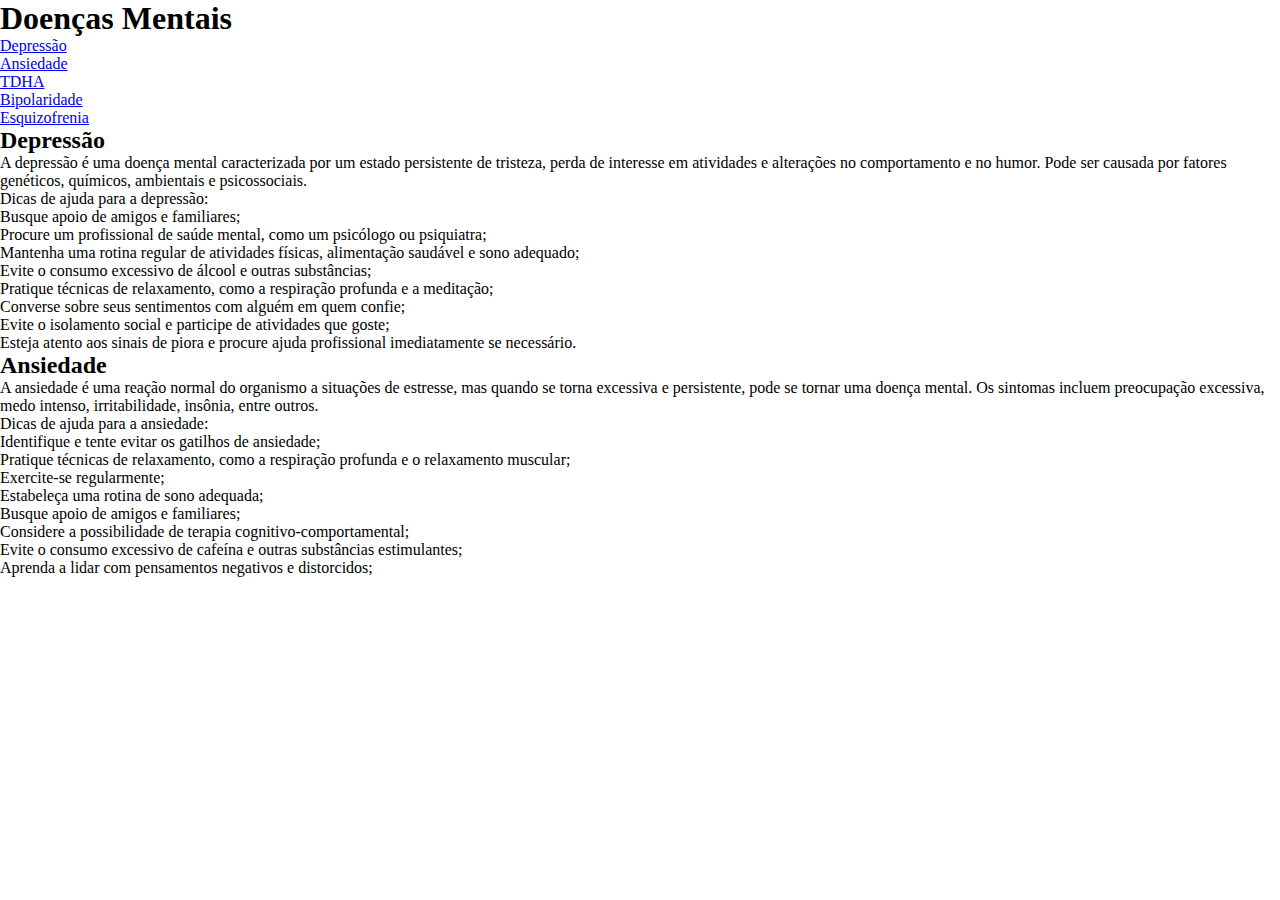
==== index.html @ 363ab3b3 "Update index.html" ====
<!DOCTYPE html>
<html lang="pt-br">
<head>
    <meta charset="UTF-8">
    <title>Doenças Mentais</title>
    <link rel="stylesheet" href="estilo.css">
</head>
<body>
    <header>
        <h1>Doenças Mentais</h1>
    </header>
    <nav>
        <ul>
            <li><a href="#depressao">Depressão</a></li>
            <li><a href="#ansiedade">Ansiedade</a></li>
            <li><a href="#tdha">TDHA</a></li>
            <li><a href="#bipolaridade">Bipolaridade</a></li>
            <li><a href="#esquizofrenia">Esquizofrenia</a></li>
        </ul>
    </nav>
    <main>
        <section id="depressao">
            <h2>Depressão</h2>
            <p>A depressão é uma doença mental caracterizada por um estado persistente de tristeza, perda de interesse em atividades e alterações no comportamento e no humor. Pode ser causada por fatores genéticos, químicos, ambientais e psicossociais.</p>
            <p>Dicas de ajuda para a depressão:</p>
            <ul>
                <li>Busque apoio de amigos e familiares;</li>
                <li>Procure um profissional de saúde mental, como um psicólogo ou psiquiatra;</li>
                <li>Mantenha uma rotina regular de atividades físicas, alimentação saudável e sono adequado;</li>
                <li>Evite o consumo excessivo de álcool e outras substâncias;</li>
                <li>Pratique técnicas de relaxamento, como a respiração profunda e a meditação;</li>
                <li>Converse sobre seus sentimentos com alguém em quem confie;</li>
                <li>Evite o isolamento social e participe de atividades que goste;</li>
                <li>Esteja atento aos sinais de piora e procure ajuda profissional imediatamente se necessário.</li>
            </ul>
        </section>
        <section id="ansiedade">
            <h2>Ansiedade</h2>
            <p>A ansiedade é uma reação normal do organismo a situações de estresse, mas quando se torna excessiva e persistente, pode se tornar uma doença mental. Os sintomas incluem preocupação excessiva, medo intenso, irritabilidade, insônia, entre outros.</p>
            <p>Dicas de ajuda para a ansiedade:</p>
            <ul>
                <li>Identifique e tente evitar os gatilhos de ansiedade;</li>
                <li>Pratique técnicas de relaxamento, como a respiração profunda e o relaxamento muscular;</li>
                <li>Exercite-se regularmente;</li>
                <li>Estabeleça uma rotina de sono adequada;</li>
                <li>Busque apoio de amigos e familiares;</li>
                <li>Considere a possibilidade de terapia cognitivo-comportamental;</li>
                <li>Evite o consumo excessivo de cafeína e outras substâncias estimulantes;</li>
                <li>Aprenda a lidar com pensamentos negativos e distorcidos;</li
---- estilo.css ----
:root {
    --cor_de_fundo:#d43b3b;
    --cor_primmaria_fonte:#7387f7;
}
 *{
    margin: 0;
    padding: 0;
 }
.banner{
    width: 100%;
    height: 100px;
    background-color: var(--cor_de_fundo);
}
.rodape{
    background-color: var(--cor_de_fundo);
    width: 100%;
    height: 80px;
}
.conteudo{
    width: 100%;
    height: 500px;
}
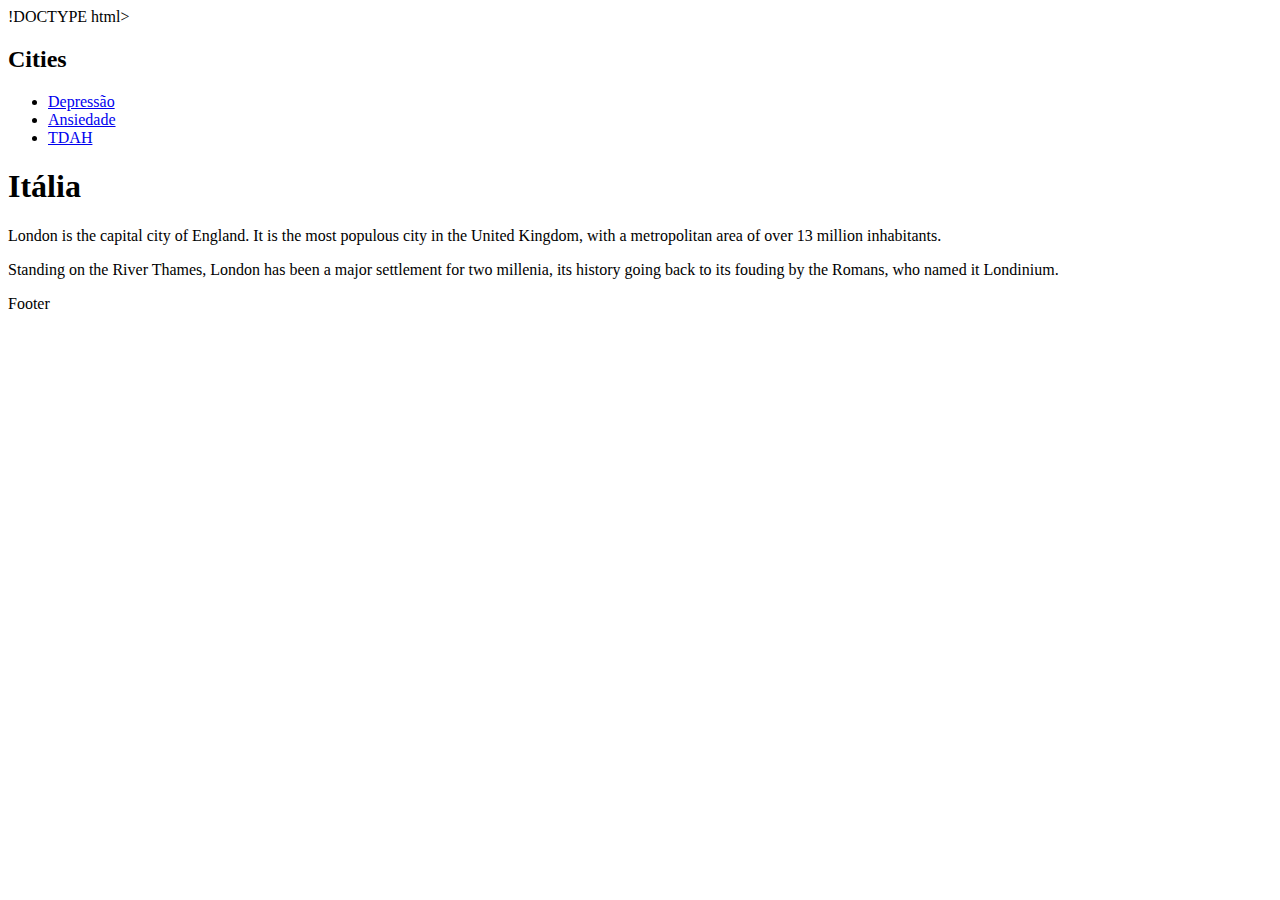
==== commit 94792616: "Update index.html" ====
--- a/index.html
+++ b/index.html
@@ -1,49 +1,38 @@
-<!DOCTYPE html>
-<html lang="pt-br">
+!DOCTYPE html>
+<html lang="en">
 <head>
     <meta charset="UTF-8">
-    <title>Doenças Mentais</title>
-    <link rel="stylesheet" href="estilo.css">
+    <meta http-equiv="X-UA-Compatible" content="IE=edge">
+    <meta name="viewport" content="width=device-width, initial-scale=1.0">
+    <title>As Doenças Mentais</title>
+    <link rel="stylesheet" href="geral.css">
+</head>
+<body>
 </head>
 <body>
     <header>
-        <h1>Doenças Mentais</h1>
+        <h2>Cities</h2>
     </header>
-    <nav>
-        <ul>
-            <li><a href="#depressao">Depressão</a></li>
-            <li><a href="#ansiedade">Ansiedade</a></li>
-            <li><a href="#tdha">TDHA</a></li>
-            <li><a href="#bipolaridade">Bipolaridade</a></li>
-            <li><a href="#esquizofrenia">Esquizofrenia</a></li>
-        </ul>
-    </nav>
-    <main>
-        <section id="depressao">
-            <h2>Depressão</h2>
-            <p>A depressão é uma doença mental caracterizada por um estado persistente de tristeza, perda de interesse em atividades e alterações no comportamento e no humor. Pode ser causada por fatores genéticos, químicos, ambientais e psicossociais.</p>
-            <p>Dicas de ajuda para a depressão:</p>
-            <ul>
-                <li>Busque apoio de amigos e familiares;</li>
-                <li>Procure um profissional de saúde mental, como um psicólogo ou psiquiatra;</li>
-                <li>Mantenha uma rotina regular de atividades físicas, alimentação saudável e sono adequado;</li>
-                <li>Evite o consumo excessivo de álcool e outras substâncias;</li>
-                <li>Pratique técnicas de relaxamento, como a respiração profunda e a meditação;</li>
-                <li>Converse sobre seus sentimentos com alguém em quem confie;</li>
-                <li>Evite o isolamento social e participe de atividades que goste;</li>
-                <li>Esteja atento aos sinais de piora e procure ajuda profissional imediatamente se necessário.</li>
-            </ul>
-        </section>
-        <section id="ansiedade">
-            <h2>Ansiedade</h2>
-            <p>A ansiedade é uma reação normal do organismo a situações de estresse, mas quando se torna excessiva e persistente, pode se tornar uma doença mental. Os sintomas incluem preocupação excessiva, medo intenso, irritabilidade, insônia, entre outros.</p>
-            <p>Dicas de ajuda para a ansiedade:</p>
-            <ul>
-                <li>Identifique e tente evitar os gatilhos de ansiedade;</li>
-                <li>Pratique técnicas de relaxamento, como a respiração profunda e o relaxamento muscular;</li>
-                <li>Exercite-se regularmente;</li>
-                <li>Estabeleça uma rotina de sono adequada;</li>
-                <li>Busque apoio de amigos e familiares;</li>
-                <li>Considere a possibilidade de terapia cognitivo-comportamental;</li>
-                <li>Evite o consumo excessivo de cafeína e outras substâncias estimulantes;</li>
-                <li>Aprenda a lidar com pensamentos negativos e distorcidos;</li
+    <section>
+            <nav id="menu-h">
+                <ul>
+                    <li><a href="#">Depressão</a></li>
+                    <li><a href="#">Ansiedade</a></li>
+                    <li><a href="#">TDAH</a></li>
+                </ul>
+            </nav>
+        <article>
+            <h1>Itália</h1>
+            <p>London is the capital city of England. It is the most populous city in the United Kingdom, with a 
+                metropolitan area of over 13 million inhabitants.</p>
+            <p>Standing on the River Thames, London has been a major settlement for two millenia, its history going
+                back to its fouding by the Romans, who named it Londinium.</p>    
+        </article>
+    </section>
+
+    <footer>
+        <p>Footer</p>
+    </footer>
+    
+</body>
+</html>
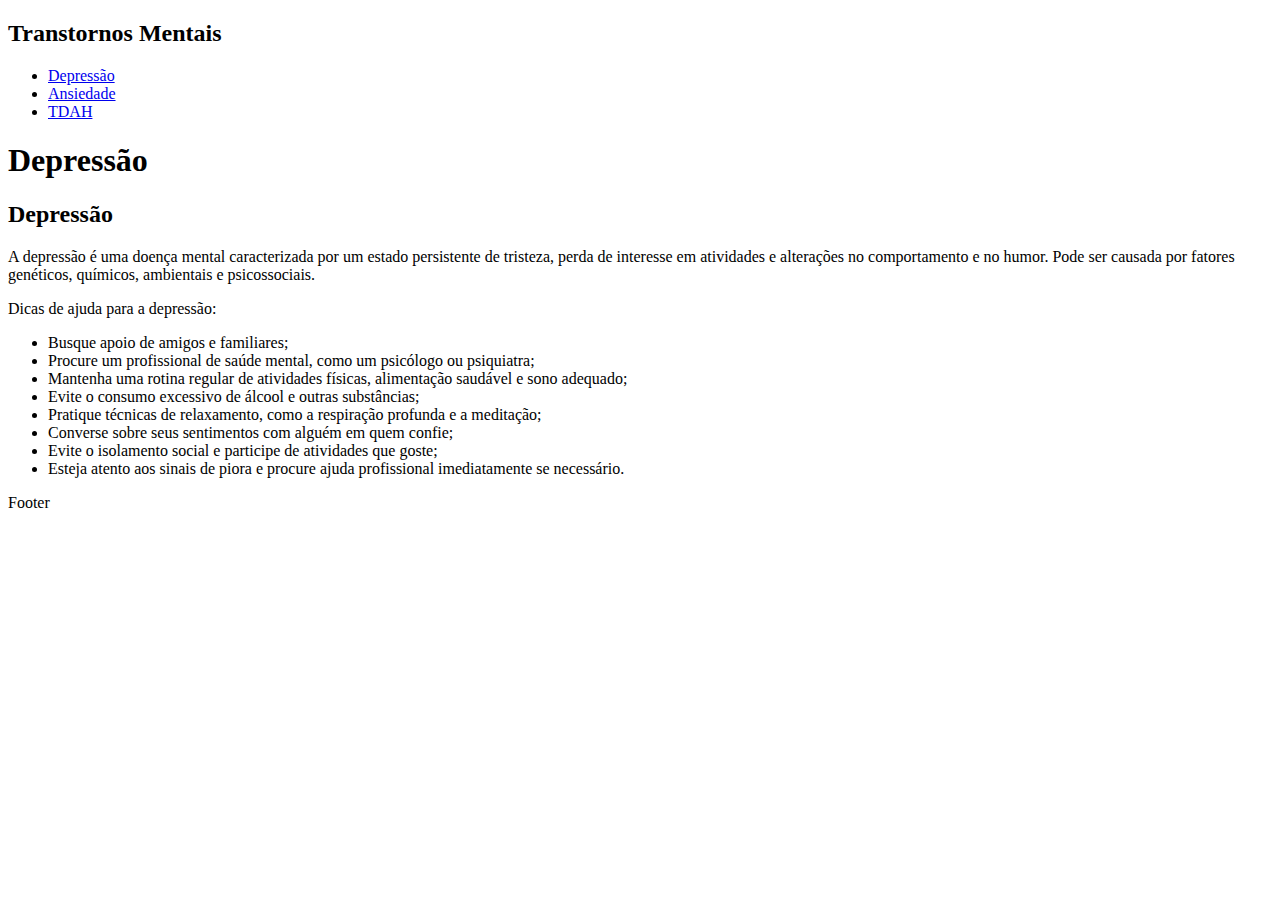
==== commit 913a69df: "Update index.html" ====
--- a/index.html
+++ b/index.html
@@ -1,4 +1,4 @@
-!DOCTYPE html>
+<!DOCTYPE html>
 <html lang="en">
 <head>
     <meta charset="UTF-8">
@@ -11,7 +11,7 @@
 </head>
 <body>
     <header>
-        <h2>Cities</h2>
+        <h2>Transtornos Mentais</h2>
     </header>
     <section>
             <nav id="menu-h">
@@ -22,11 +22,21 @@
                 </ul>
             </nav>
         <article>
-            <h1>Itália</h1>
-            <p>London is the capital city of England. It is the most populous city in the United Kingdom, with a 
-                metropolitan area of over 13 million inhabitants.</p>
-            <p>Standing on the River Thames, London has been a major settlement for two millenia, its history going
-                back to its fouding by the Romans, who named it Londinium.</p>    
+            <h1>Depressão</h1>
+            <h2>Depressão</h2>
+            <p>A depressão é uma doença mental caracterizada por um estado persistente de tristeza, perda de interesse em atividades e alterações no comportamento e no humor. Pode ser causada por fatores genéticos, químicos, ambientais e psicossociais.</p>
+            <p>Dicas de ajuda para a depressão:</p>
+            <ul>
+                <li>Busque apoio de amigos e familiares;</li>
+                <li>Procure um profissional de saúde mental, como um psicólogo ou psiquiatra;</li>
+                <li>Mantenha uma rotina regular de atividades físicas, alimentação saudável e sono adequado;</li>
+                <li>Evite o consumo excessivo de álcool e outras substâncias;</li>
+                <li>Pratique técnicas de relaxamento, como a respiração profunda e a meditação;</li>
+                <li>Converse sobre seus sentimentos com alguém em quem confie;</li>
+                <li>Evite o isolamento social e participe de atividades que goste;</li>
+                <li>Esteja atento aos sinais de piora e procure ajuda profissional imediatamente se necessário.</li>
+            </ul>
+        </section>  
         </article>
     </section>
 
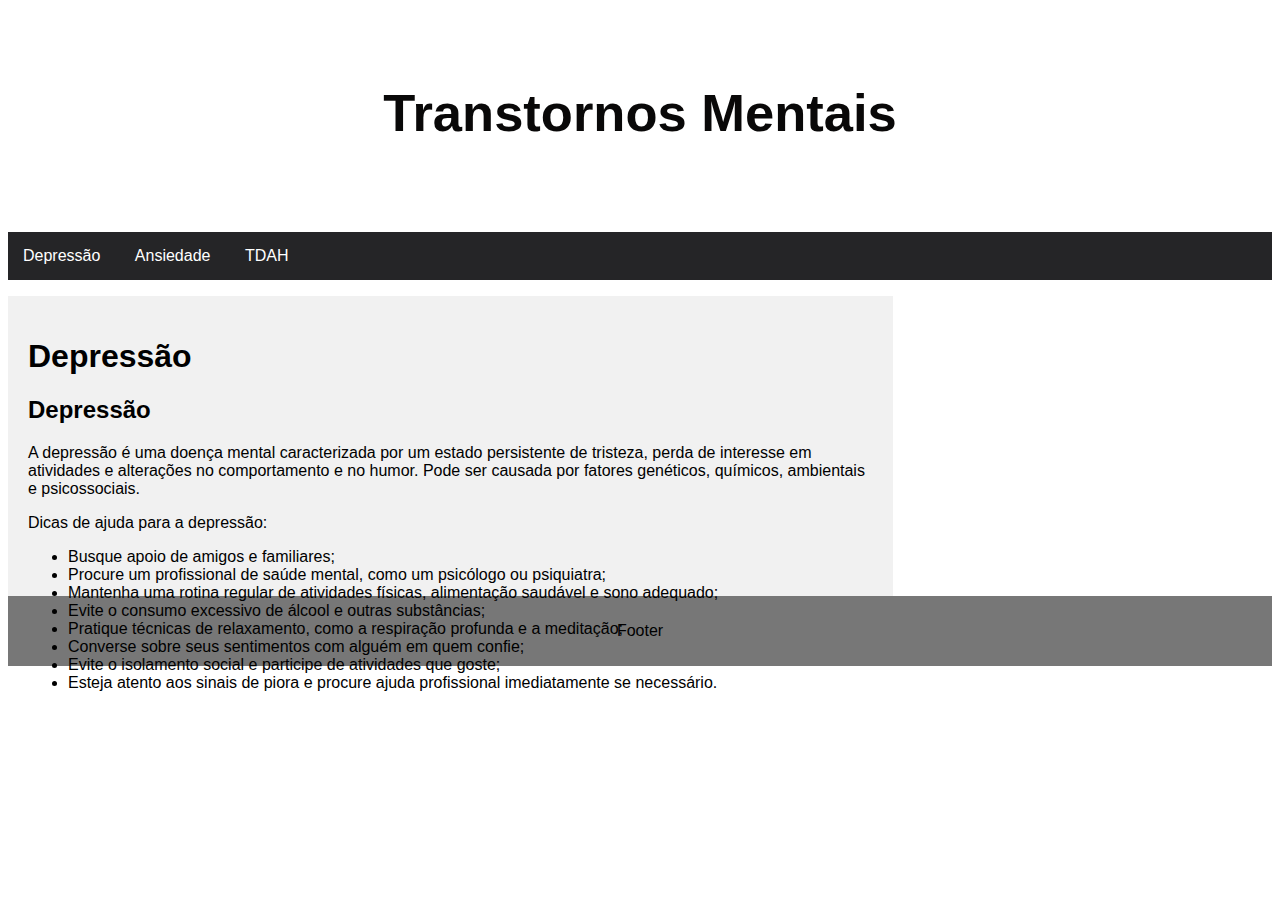
==== commit eb5b2e1c: "Update index.html" ====
--- a/index.html
+++ b/index.html
@@ -5,7 +5,7 @@
     <meta http-equiv="X-UA-Compatible" content="IE=edge">
     <meta name="viewport" content="width=device-width, initial-scale=1.0">
     <title>As Doenças Mentais</title>
-    <link rel="stylesheet" href="geral.css">
+    <link rel="stylesheet" href="estilo.css">
 </head>
 <body>
 </head>
@@ -16,9 +16,9 @@
     <section>
             <nav id="menu-h">
                 <ul>
-                    <li><a href="#">Depressão</a></li>
-                    <li><a href="#">Ansiedade</a></li>
-                    <li><a href="#">TDAH</a></li>
+                    <li><a href="index.html">Depressão</a></li>
+                    <li><a href="index.html">Ansiedade</a></li>
+                    <li><a href="index.html">TDAH</a></li>
                 </ul>
             </nav>
         <article>
--- a/estilo.css
+++ b/estilo.css
@@ -0,0 +1,68 @@
+*{
+    box-sizing: border-box;
+}
+
+body {
+    font-family: Arial, Helvetica, sans-serif;
+}
+
+header {
+    background: color #666;
+    padding: 30px;
+    text-align: center;
+    font-size: 35px;
+    color: rgb(9, 8, 8);
+}
+
+#menu-h{
+    background-color: rgb(37, 37, 39);
+  }
+  
+  #menu-h ul {
+    max-width: 80%;
+    padding: 0;
+  }
+  
+  #menu-h ul li {
+    display: inline;
+  }
+  
+  #menu-h ul li a {
+    color: #FFF;
+    padding: 15px;
+    display: inline-block;
+    text-decoration: none;
+    transition background: 8s;
+  }
+  
+  #menu-h ul li a:hover {
+    background-color: rgb(255, 242, 146);
+  }
+
+article {
+    float: left;
+    padding: 20px;
+    width: 70%;
+    background-color: #f1f1f1;
+    height: 300px;
+}
+
+section::after {
+    content: "";
+    display: table;
+    clear: both;
+}
+
+footer {
+    background-color: #777;
+    padding: 10px;
+    text-align: center;
+    color: rgb(0, 0, 0);
+}
+
+@media (max-width: 600px) {
+    nav, article {
+        width: 100%;
+        height: auto;
+    }    
+}
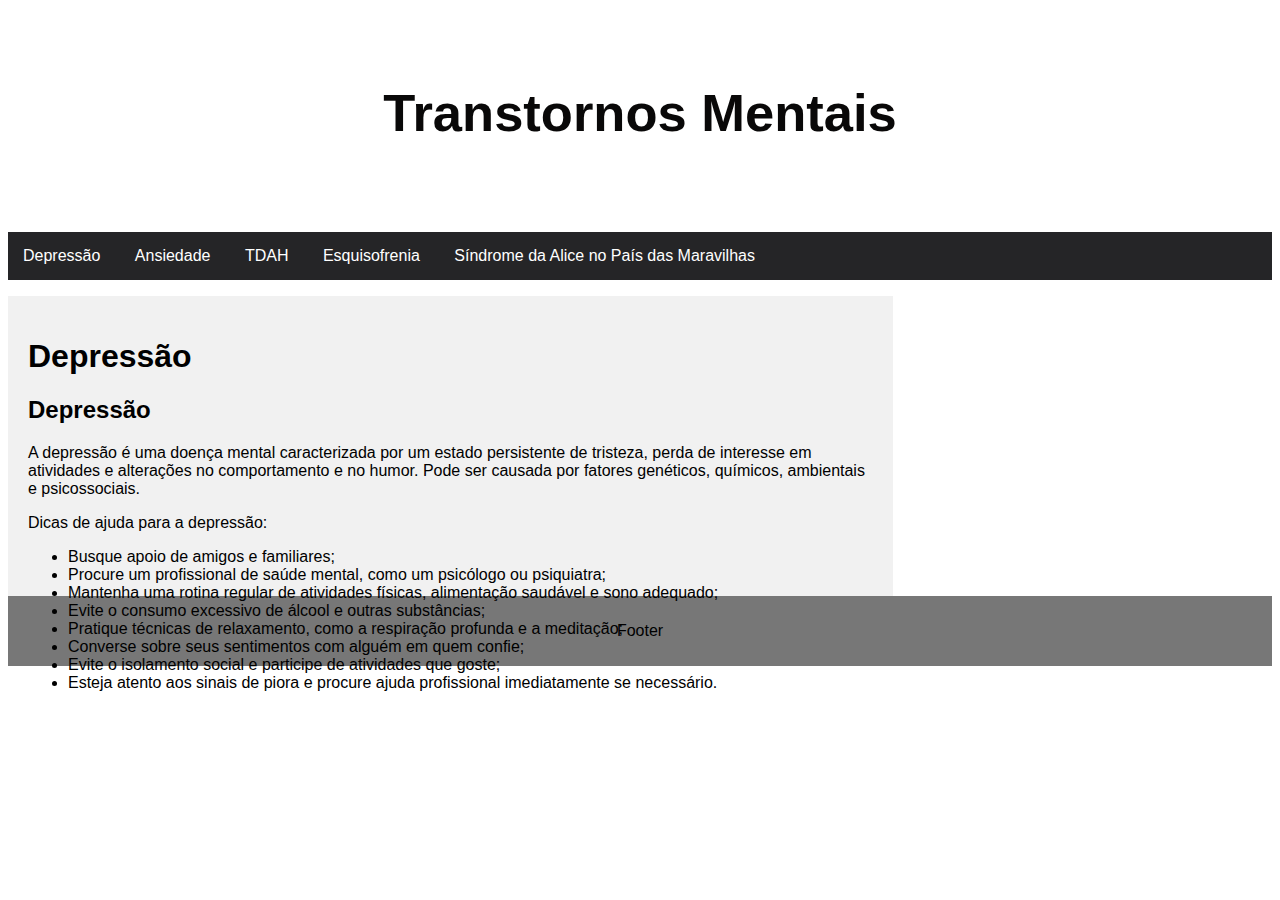
==== commit 6639644f: "Update index.html" ====
--- a/index.html
+++ b/index.html
@@ -19,6 +19,9 @@
                     <li><a href="index.html">Depressão</a></li>
                     <li><a href="index.html">Ansiedade</a></li>
                     <li><a href="index.html">TDAH</a></li>
+                    <li><a href="index.html">Esquisofrenia</a></li>
+                    <li><a href="index.html">Síndrome da Alice no País das Maravilhas</a></li>
+
                 </ul>
             </nav>
         <article>
@@ -41,7 +44,7 @@
     </section>
 
     <footer>
-        <p>Footer</p>
+          <p>Footer</p>
     </footer>
     
 </body>
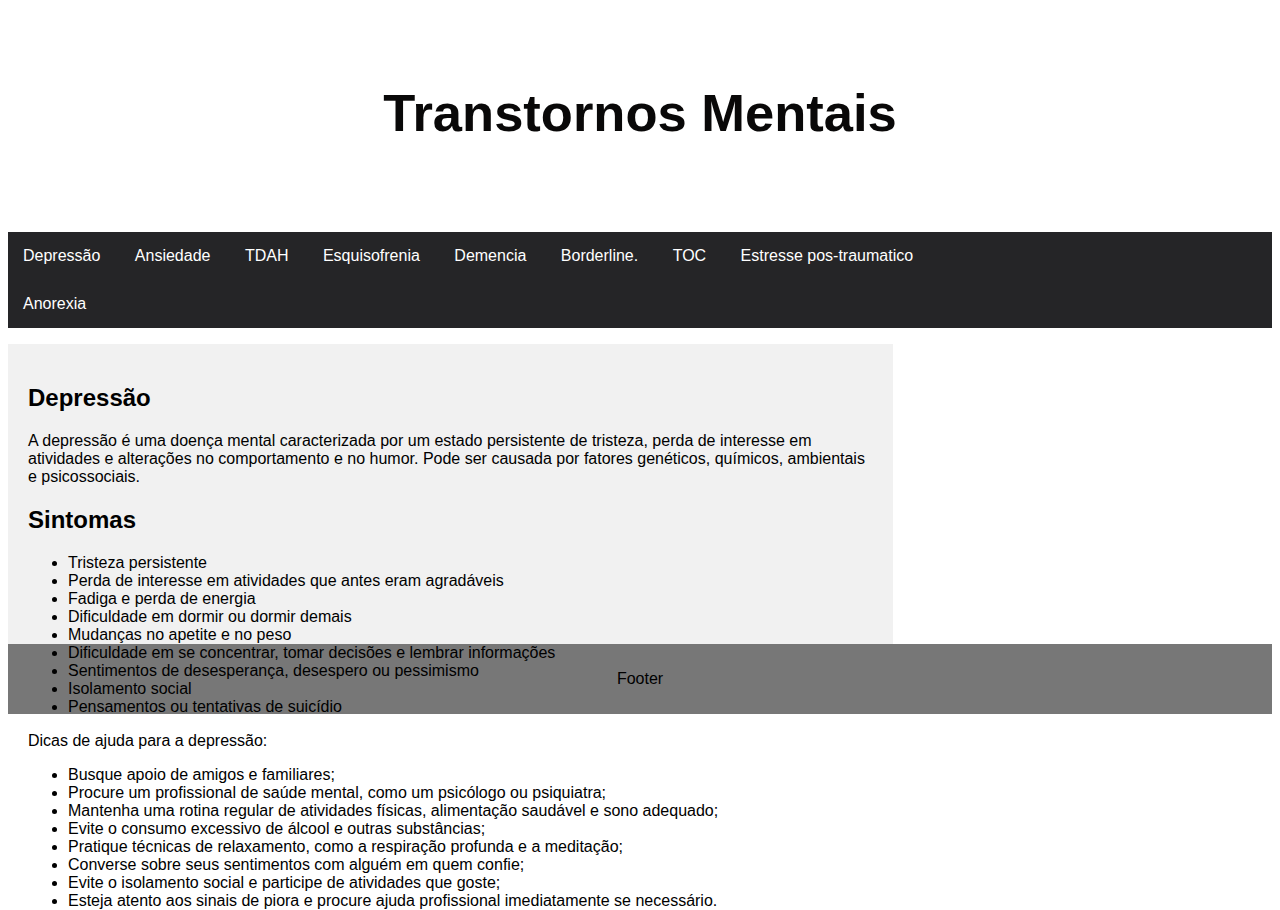
==== commit ccb16d89: "Update index.html" ====
--- a/index.html
+++ b/index.html
@@ -17,17 +17,34 @@
             <nav id="menu-h">
                 <ul>
                     <li><a href="index.html">Depressão</a></li>
-                    <li><a href="index.html">Ansiedade</a></li>
-                    <li><a href="index.html">TDAH</a></li>
-                    <li><a href="index.html">Esquisofrenia</a></li>
-                    <li><a href="index.html">Síndrome da Alice no País das Maravilhas</a></li>
+                    <li><a href="index2.html2">Ansiedade</a></li>
+                    <li><a href="index3.html">TDAH</a></li>
+                    <li><a href="index4.html">Esquisofrenia</a></li>
+                    <li><a href="index5.html">Demencia</a></li>
+                    <li><a href="index6.html">Borderline.</a></li>
+                    <li><a href="index7.html">TOC</a></li>
+		    <li><a href="index8.html">Estresse pos-traumatico</a></li>
+                    <li><a href="index9.html">Anorexia</a></li>
+
 
                 </ul>
             </nav>
         <article>
-            <h1>Depressão</h1>
             <h2>Depressão</h2>
             <p>A depressão é uma doença mental caracterizada por um estado persistente de tristeza, perda de interesse em atividades e alterações no comportamento e no humor. Pode ser causada por fatores genéticos, químicos, ambientais e psicossociais.</p>
+           
+            <h2>Sintomas</h2>
+            <ul>
+               <li>Tristeza persistente</li>
+		       <li>Perda de interesse em atividades que antes eram agradáveis</li>
+		       <li>Fadiga e perda de energia</li>
+		       <li>Dificuldade em dormir ou dormir demais</li>
+		       <li>Mudanças no apetite e no peso</li>
+		       <li>Dificuldade em se concentrar, tomar decisões e lembrar informações</li>
+		       <li>Sentimentos de desesperança, desespero ou pessimismo</li>
+		       <li>Isolamento social</li>
+		      <li>Pensamentos ou tentativas de suicídio</li>
+	</ul>
             <p>Dicas de ajuda para a depressão:</p>
             <ul>
                 <li>Busque apoio de amigos e familiares;</li>
@@ -44,8 +61,10 @@
     </section>
 
     <footer>
-          <p>Footer</p>
+        <p>Footer</p>
     </footer>
     
 </body>
 </html>
+
+
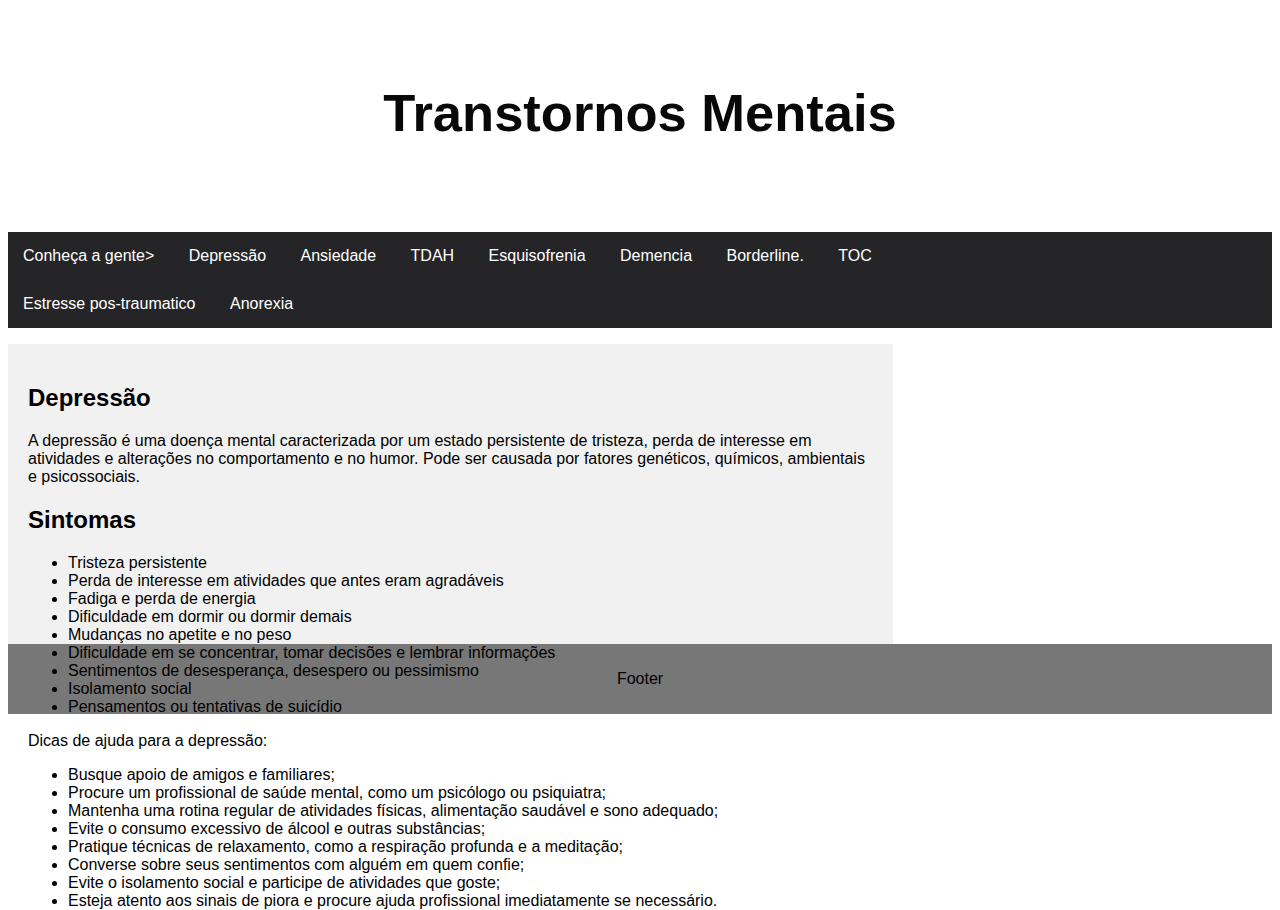
==== commit 210c10e4: "Update index.html" ====
--- a/index.html
+++ b/index.html
@@ -16,6 +16,7 @@
     <section>
             <nav id="menu-h">
                 <ul>
+	            <li><a href="index.html">Conheça a gente></a></li>
                     <li><a href="index.html">Depressão</a></li>
                     <li><a href="index2.html2">Ansiedade</a></li>
                     <li><a href="index3.html">TDAH</a></li>
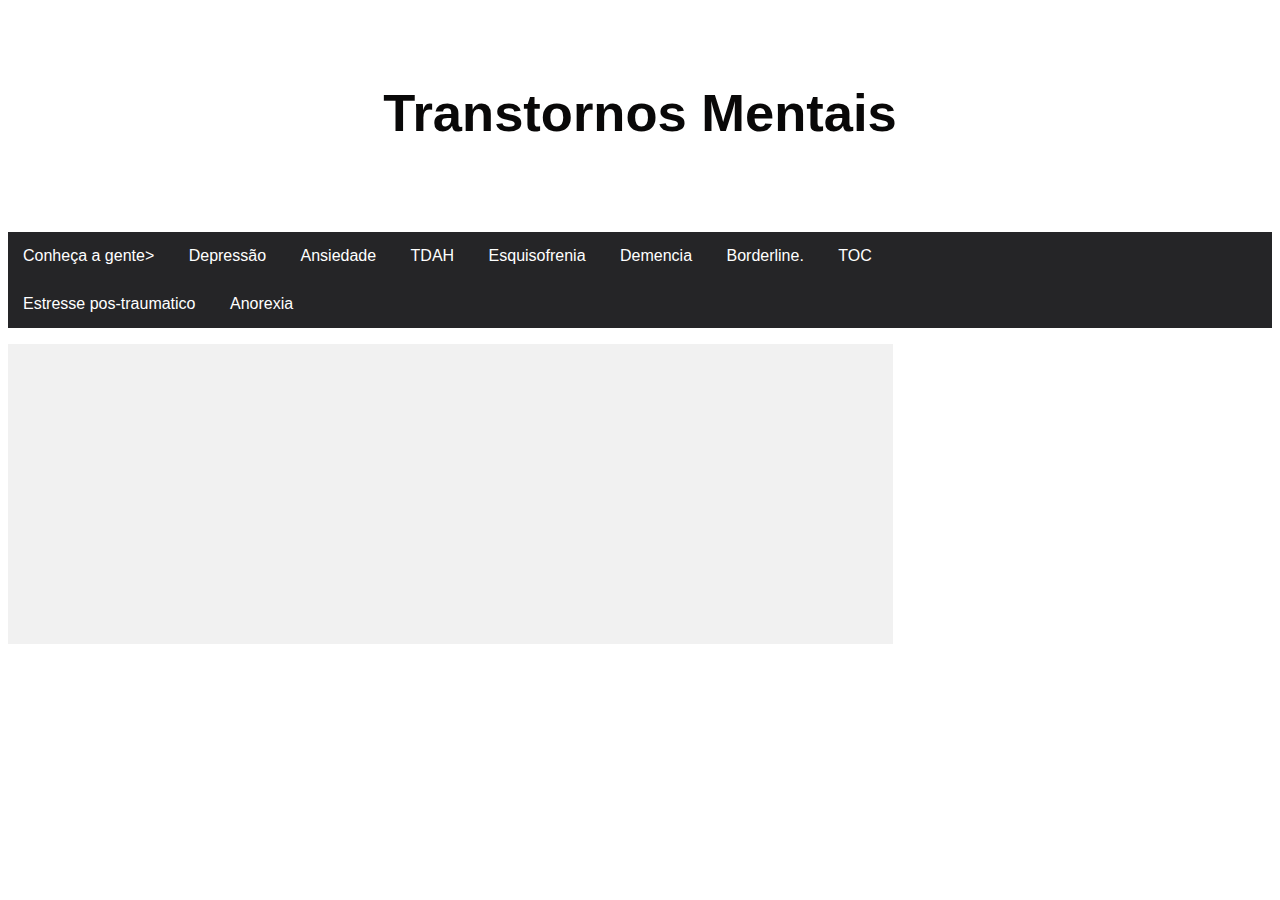
==== commit 89e1b520: "Update index.html" ====
--- a/index.html
+++ b/index.html
@@ -16,46 +16,36 @@
     <section>
             <nav id="menu-h">
                 <ul>
-	            <li><a href="index.html">Conheça a gente></a></li>
-                    <li><a href="index.html">Depressão</a></li>
-                    <li><a href="index2.html2">Ansiedade</a></li>
+                    <li><a href="index.html">Conheça a gente></a></li>
+                    <li><a href="index1.html">Depressão</a></li>
+                    <li><a href="index2.html">Ansiedade</a></li>
                     <li><a href="index3.html">TDAH</a></li>
                     <li><a href="index4.html">Esquisofrenia</a></li>
                     <li><a href="index5.html">Demencia</a></li>
                     <li><a href="index6.html">Borderline.</a></li>
                     <li><a href="index7.html">TOC</a></li>
-		    <li><a href="index8.html">Estresse pos-traumatico</a></li>
+                    <li><a href="index8.html">Estresse pos-traumatico</a></li>
                     <li><a href="index9.html">Anorexia</a></li>
-
-
-                </ul>
+    </ul>
             </nav>
         <article>
-            <h2>Depressão</h2>
-            <p>A depressão é uma doença mental caracterizada por um estado persistente de tristeza, perda de interesse em atividades e alterações no comportamento e no humor. Pode ser causada por fatores genéticos, químicos, ambientais e psicossociais.</p>
+            <section id="Conheça a gente></section>
+            <h2>Introdução </h2>
+            <p>O assunto de nosso projeto é referente a saúde mental humana, que infelizmente ainda é um tabu em muitos lugares da nossa sociedade, entre eles os principais são nas escolas, onde infelizmente os mais velhos não dão tanta importância quanto deveriam aos que sofrem desses distúrbios (alunos). Nosso objetivo é que o site mostra cada doença mental, seus sintomas, como agir em cada situação, oque elas fazem na vida das pessoas que tem os distúrbios e porque elas são tão difíceis </p>
            
-            <h2>Sintomas</h2>
-            <ul>
-               <li>Tristeza persistente</li>
-		       <li>Perda de interesse em atividades que antes eram agradáveis</li>
-		       <li>Fadiga e perda de energia</li>
-		       <li>Dificuldade em dormir ou dormir demais</li>
-		       <li>Mudanças no apetite e no peso</li>
-		       <li>Dificuldade em se concentrar, tomar decisões e lembrar informações</li>
-		       <li>Sentimentos de desesperança, desespero ou pessimismo</li>
-		       <li>Isolamento social</li>
-		      <li>Pensamentos ou tentativas de suicídio</li>
-	</ul>
-            <p>Dicas de ajuda para a depressão:</p>
-            <ul>
-                <li>Busque apoio de amigos e familiares;</li>
-                <li>Procure um profissional de saúde mental, como um psicólogo ou psiquiatra;</li>
-                <li>Mantenha uma rotina regular de atividades físicas, alimentação saudável e sono adequado;</li>
-                <li>Evite o consumo excessivo de álcool e outras substâncias;</li>
-                <li>Pratique técnicas de relaxamento, como a respiração profunda e a meditação;</li>
-                <li>Converse sobre seus sentimentos com alguém em quem confie;</li>
-                <li>Evite o isolamento social e participe de atividades que goste;</li>
-                <li>Esteja atento aos sinais de piora e procure ajuda profissional imediatamente se necessário.</li>
+            <h2>Entendendo o Problema</h2>
+            <p>A saúde mental é algo muito preocupante hoje em dia, principalmente nas escolas, os alunos não têm o apoio necessário da própria instituição de estudo, muitos são diminuídos por suas doença, falam que é mimi, que os adolescentes são fracos, que hoje em dia não sabem se controlar, pois qualquer coisinha já estão querendo se matar, isso são falas tão problemáticas, pois essas doenças vem se traumas, traumas que na maioria das vezes vem da própria casa, e da própria escola, que fica em cima achando que todos são uma maquina.</p>
+
+            <h2>Partes interesadas</h2>
+            <p>2.1	Partes Interessada
+Nosso público alvo são pessoas com problemas mentais principalmente as crianças e adolescentes (pois são a idade onde os acontecimentos na escola em casa começam afetar mentalmente ele) e até mesmo pessoas que trabalham nessa área,a maior parte das pessoas atingidas por isso normalmente são entre adolescentes e adultos, isso porque as pessoas normalmente acabam ficando quietas em relações aos acontecimentos das suas vidas, o oque muitas vezes acabam gerando grandes traumas e nossa meta e tentar ajudar essas pessoas</p>
+              <p>2.2	Avaliação das Partes Interessadas
+na visão dos psiquiatra esses problemas são muito serio, por isso levam anos para estudar e entender o comportamento humano, a maioria deles fazem isso porque gostam e amam o seu trabalho, eles só querem ajudar as pessoas e tentar dar uma vida melhor a elas, sem ansiedade, crises de pânico ou ate mesmo surtos psicóticos</p>
+                </ul>
+            
+            </nav>
+        <article>
+             <section id=
             </ul>
         </section>  
         </article>
@@ -67,5 +57,3 @@
     
 </body>
 </html>
-
-
